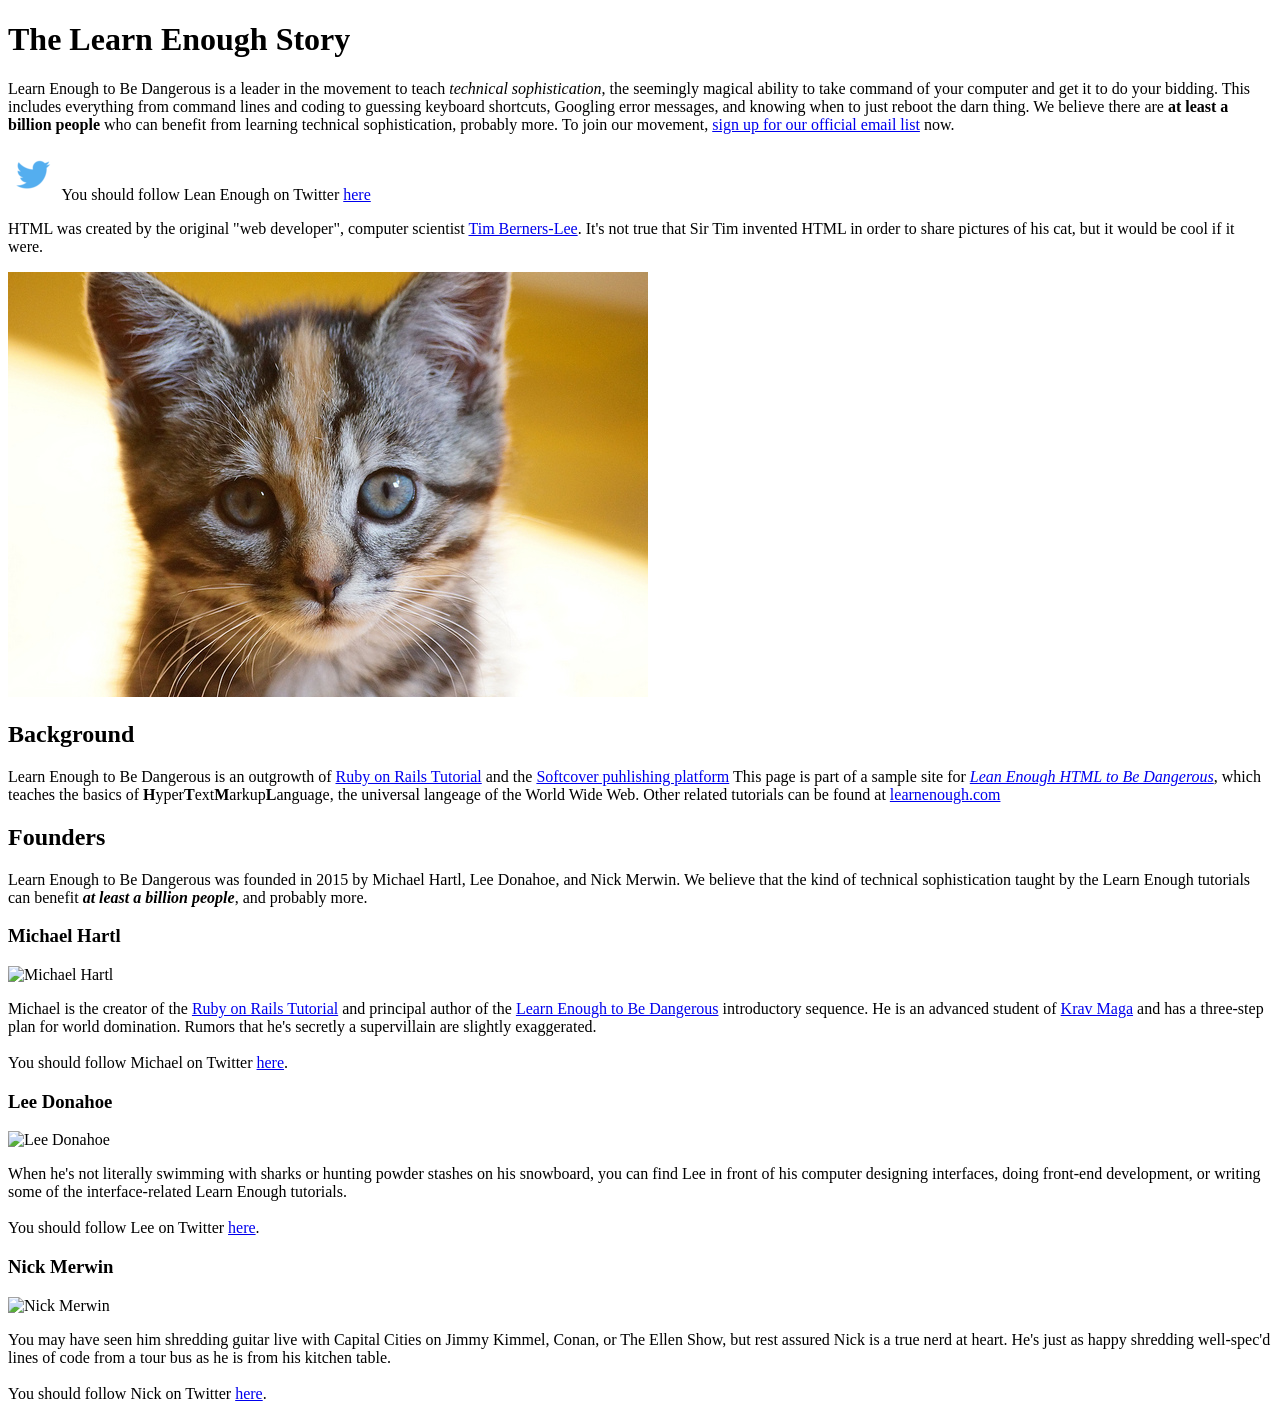
==== index.html @ 33499c13 "Add twitter logo and link, also upload tag.html file" ====
<!DOCTYPE html>
<html lang="en">
<head>
    <meta charset="UTF-8">
    <meta name="viewport" content="width=device-width, initial-scale=1.0">
    <title>Learn Enough to Be Dangerous™</title>
</head>
<body>
    <h1>The Learn Enough Story</h1>

    <p>
        Learn Enough to Be Dangerous is a leader in the movement to teach <em>technical sophistication</em>, the seemingly magical ability to take command of your computer and get it to do your bidding. This includes everything from command lines and coding to guessing keyboard shortcuts, Googling error messages, and knowing when to just reboot the darn thing. We believe there are <strong>at least a billion people</strong> who can benefit from learning technical sophistication, probably more. To join our movement, <a href="http://learnenough.com/email">sign up for our official email list</a> now.
    </p>

    <p>
        <a href="https://twitter.com/learnenough" target="_blank" rel="noopener" style="text-decoration: none;">
            <img src="images/small_twitter_logo.png">
        </a>
        You should follow Lean Enough on Twitter 
        <a href="https://twitter.com/learnenough" target="_blank" rel="noopener">here</a>
    </p>

    <p>
        HTML was created by the original "web developer", computer scientist <a href="https://en.wikipedia.org/wiki/Tim_Berners-Lee" target="_blank">Tim Berners-Lee</a>. It's not true that Sir Tim invented HTML in order to share pictures of his cat, but it would be cool if it were.
    </p>

    <a href="https://www.flickr.com/photos/debroah_s_perspective/14144861329" target="_blank">
        <img src="images/kitten.jpg" alt="An adorable kitten">
    </a>

    <h2>Background</h2>

    <p>
        Learn Enough to Be Dangerous is an outgrowth of <a href="http://railstutorial.org"> Ruby on Rails Tutorial</a> and the <a href="http://www.softcover.io/"> Softcover puhlishing platform</a>
        This page is part of a sample site for <a href="http://learnenough.com/html-tutorial"><em>Lean Enough HTML to Be Dangerous</em></a>, which teaches the basics of <strong>H</strong>yper<strong>T</strong>ext<strong>M</strong>arkup<strong>L</strong>anguage, the universal langeage of the World Wide Web. Other related tutorials can be found at <a href="http://learnenough.com">learnenough.com</a>
    </p>
    <h2>Founders</h2>
    
    <p>
        Learn Enough to Be Dangerous was founded in 2015 by Michael Hartl, Lee Donahoe, and Nick Merwin. We believe that the kind of technical sophistication taught by the Learn Enough tutorials can benefit <em><strong>at least a billion people</strong></em>, and probably more.
      </p>

    <h3>Michael Hartl</h3>

    <img src="https://gravatar.com/avatar/ffda7d145b83c4b118f982401f962ca6?s=150" alt="Michael Hartl">

    <p>
        Michael is the creator of the <a href="https://www.railstutorial.org/"> Ruby on Rails Tutorial</a> and principal author of the <a href="https://www.learnenough.com/">Learn Enough to Be Dangerous</a> introductory sequence. He is an advanced student of <a href="https://www.kravmaga.com/">Krav Maga</a> and has a three-step plan for world domination. Rumors that he's secretly a supervillain are slightly exaggerated.<br>
        <br>
        You should follow Michael on Twitter <a href="https://twitter.com/mhartl" target="_blank">here</a>.
    </p>

    <h3>Lee Donahoe</h3>

    <img src="https://gravatar.com/avatar/b65522a6f3a6899705d119d7aa232a6d?s=150" alt="Lee Donahoe">

    <p>
        When he's not literally swimming with sharks or hunting powder stashes on his snowboard, you can find Lee in front of his computer designing interfaces, doing front-end development, or writing some of the interface-related Learn Enough tutorials.<br>
        <br>
        You should follow Lee on Twitter <a href="https://twitter.com/leedonahoe" target="_blank">here</a>.
    </p>

    <h3>Nick Merwin</h3>

    <img src="https://gravatar.com/avatar/e2d6ce2ba5c1b6d674ae8ff2b3b45d23?s=150" alt="Nick Merwin">

    <p>
        You may have seen him shredding guitar live with Capital Cities on Jimmy Kimmel, Conan, or The Ellen Show, but rest assured Nick is a true nerd at heart. He's just as happy shredding well-spec'd lines of code from a tour bus as he is from his kitchen table.<br>
        <br>
        You should follow Nick on Twitter <a href="https://twitter.com/nickmerwin" target="_blank">here</a>.
    </p>

</body>
</html>
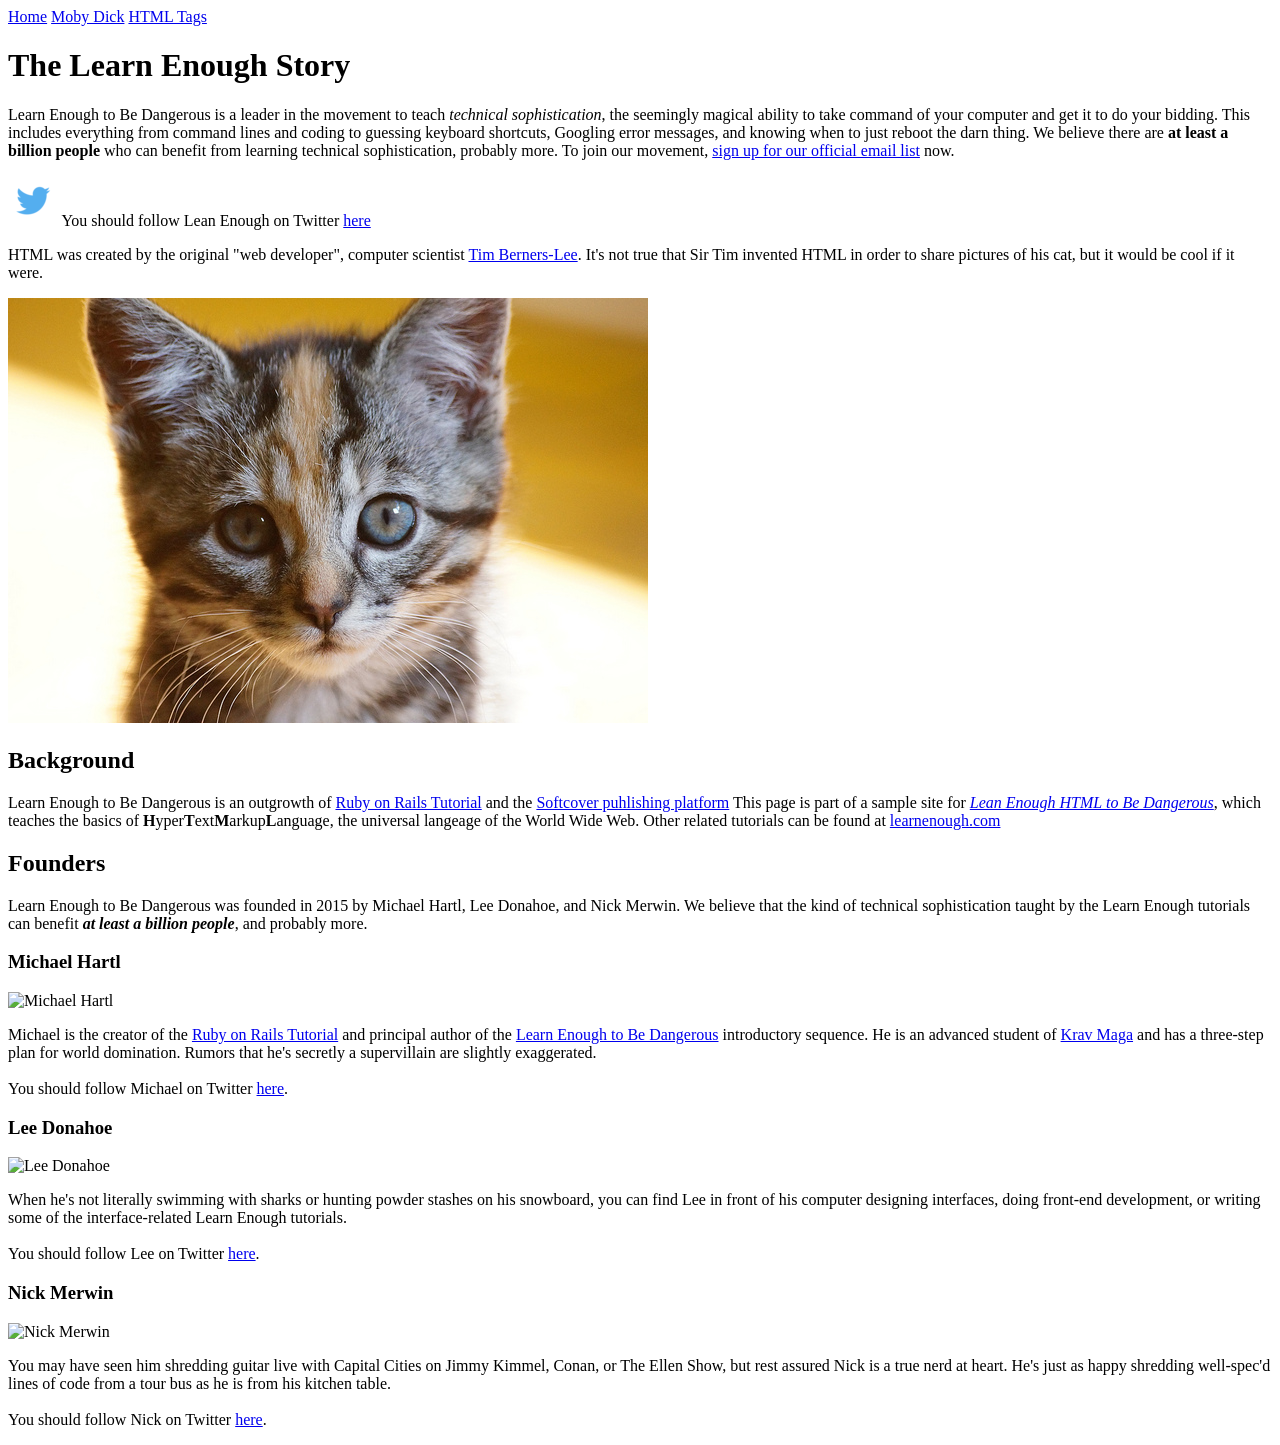
==== commit ca52efc5: "Add a menu to the top of page and added items to tags page" ====
--- a/index.html
+++ b/index.html
@@ -6,10 +6,17 @@
     <title>Learn Enough to Be Dangerous™</title>
 </head>
 <body>
+
+    <div>
+        <a href="index.html">Home</a>
+        <a href="moby_dick.html">Moby Dick</a>
+        <a href="tags.html">HTML Tags</a>
+      </div>
+  
     <h1>The Learn Enough Story</h1>
 
     <p>
-        Learn Enough to Be Dangerous is a leader in the movement to teach <em>technical sophistication</em>, the seemingly magical ability to take command of your computer and get it to do your bidding. This includes everything from command lines and coding to guessing keyboard shortcuts, Googling error messages, and knowing when to just reboot the darn thing. We believe there are <strong>at least a billion people</strong> who can benefit from learning technical sophistication, probably more. To join our movement, <a href="http://learnenough.com/email">sign up for our official email list</a> now.
+        Learn Enough to Be Dangerous is a leader in the movement to teach <em>technical sophistication</em>, the seemingly magical ability to take command of your computer and get it to do your bidding. This includes everything from command lines and coding to guessing keyboard shortcuts, Googling error messages, and knowing when to just reboot the darn thing. We believe there are <strong>at least a billion people</strong> who can benefit from learning technical sophistication, probably more. To join our movement, <a href="https://learnenough.com/email">sign up for our official email list</a> now.
     </p>
 
     <p>
@@ -31,8 +38,8 @@
     <h2>Background</h2>
 
     <p>
-        Learn Enough to Be Dangerous is an outgrowth of <a href="http://railstutorial.org"> Ruby on Rails Tutorial</a> and the <a href="http://www.softcover.io/"> Softcover puhlishing platform</a>
-        This page is part of a sample site for <a href="http://learnenough.com/html-tutorial"><em>Lean Enough HTML to Be Dangerous</em></a>, which teaches the basics of <strong>H</strong>yper<strong>T</strong>ext<strong>M</strong>arkup<strong>L</strong>anguage, the universal langeage of the World Wide Web. Other related tutorials can be found at <a href="http://learnenough.com">learnenough.com</a>
+        Learn Enough to Be Dangerous is an outgrowth of <a href="https://railstutorial.org"> Ruby on Rails Tutorial</a> and the <a href="https://www.softcover.io/"> Softcover puhlishing platform</a>
+        This page is part of a sample site for <a href="https://learnenough.com/html-tutorial"><em>Lean Enough HTML to Be Dangerous</em></a>, which teaches the basics of <strong>H</strong>yper<strong>T</strong>ext<strong>M</strong>arkup<strong>L</strong>anguage, the universal langeage of the World Wide Web. Other related tutorials can be found at <a href="https://learnenough.com">learnenough.com</a>
     </p>
     <h2>Founders</h2>
     
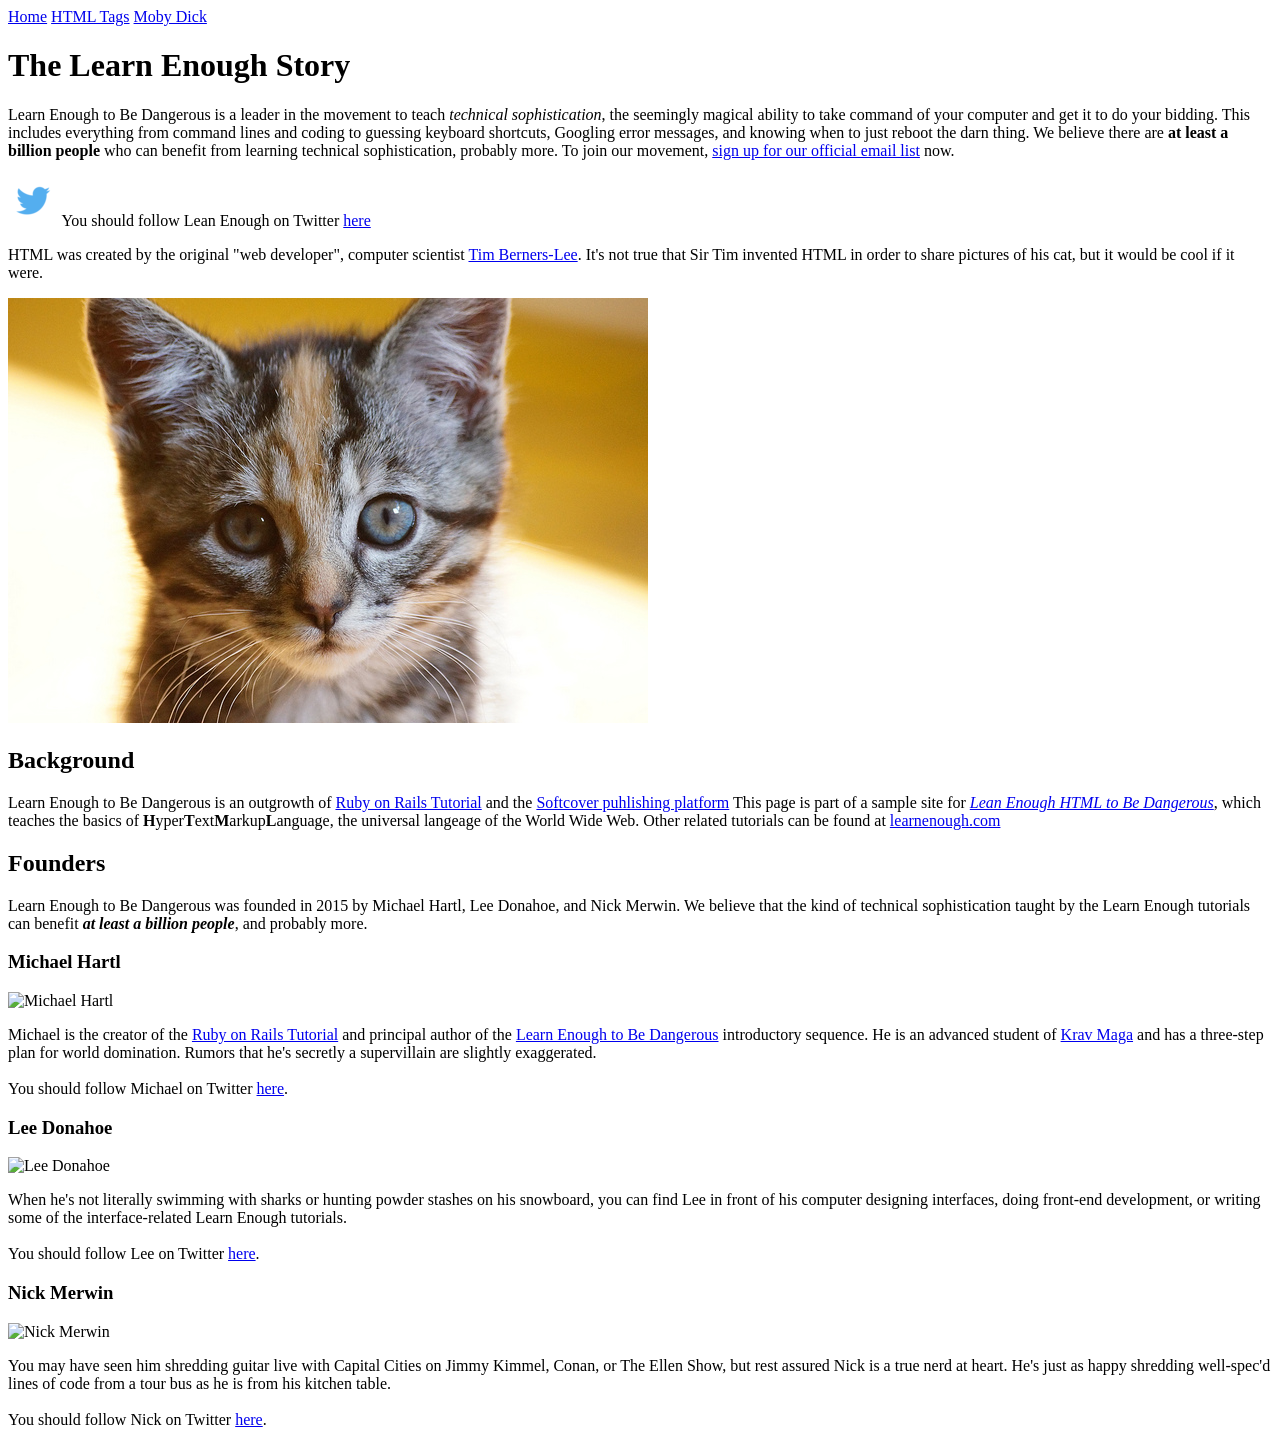
==== commit 0a76f504: "change menu links order" ====
--- a/index.html
+++ b/index.html
@@ -9,8 +9,8 @@
 
     <div>
         <a href="index.html">Home</a>
+        <a href="tags.html">HTML Tags</a>
         <a href="moby_dick.html">Moby Dick</a>
-        <a href="tags.html">HTML Tags</a>
       </div>
   
     <h1>The Learn Enough Story</h1>
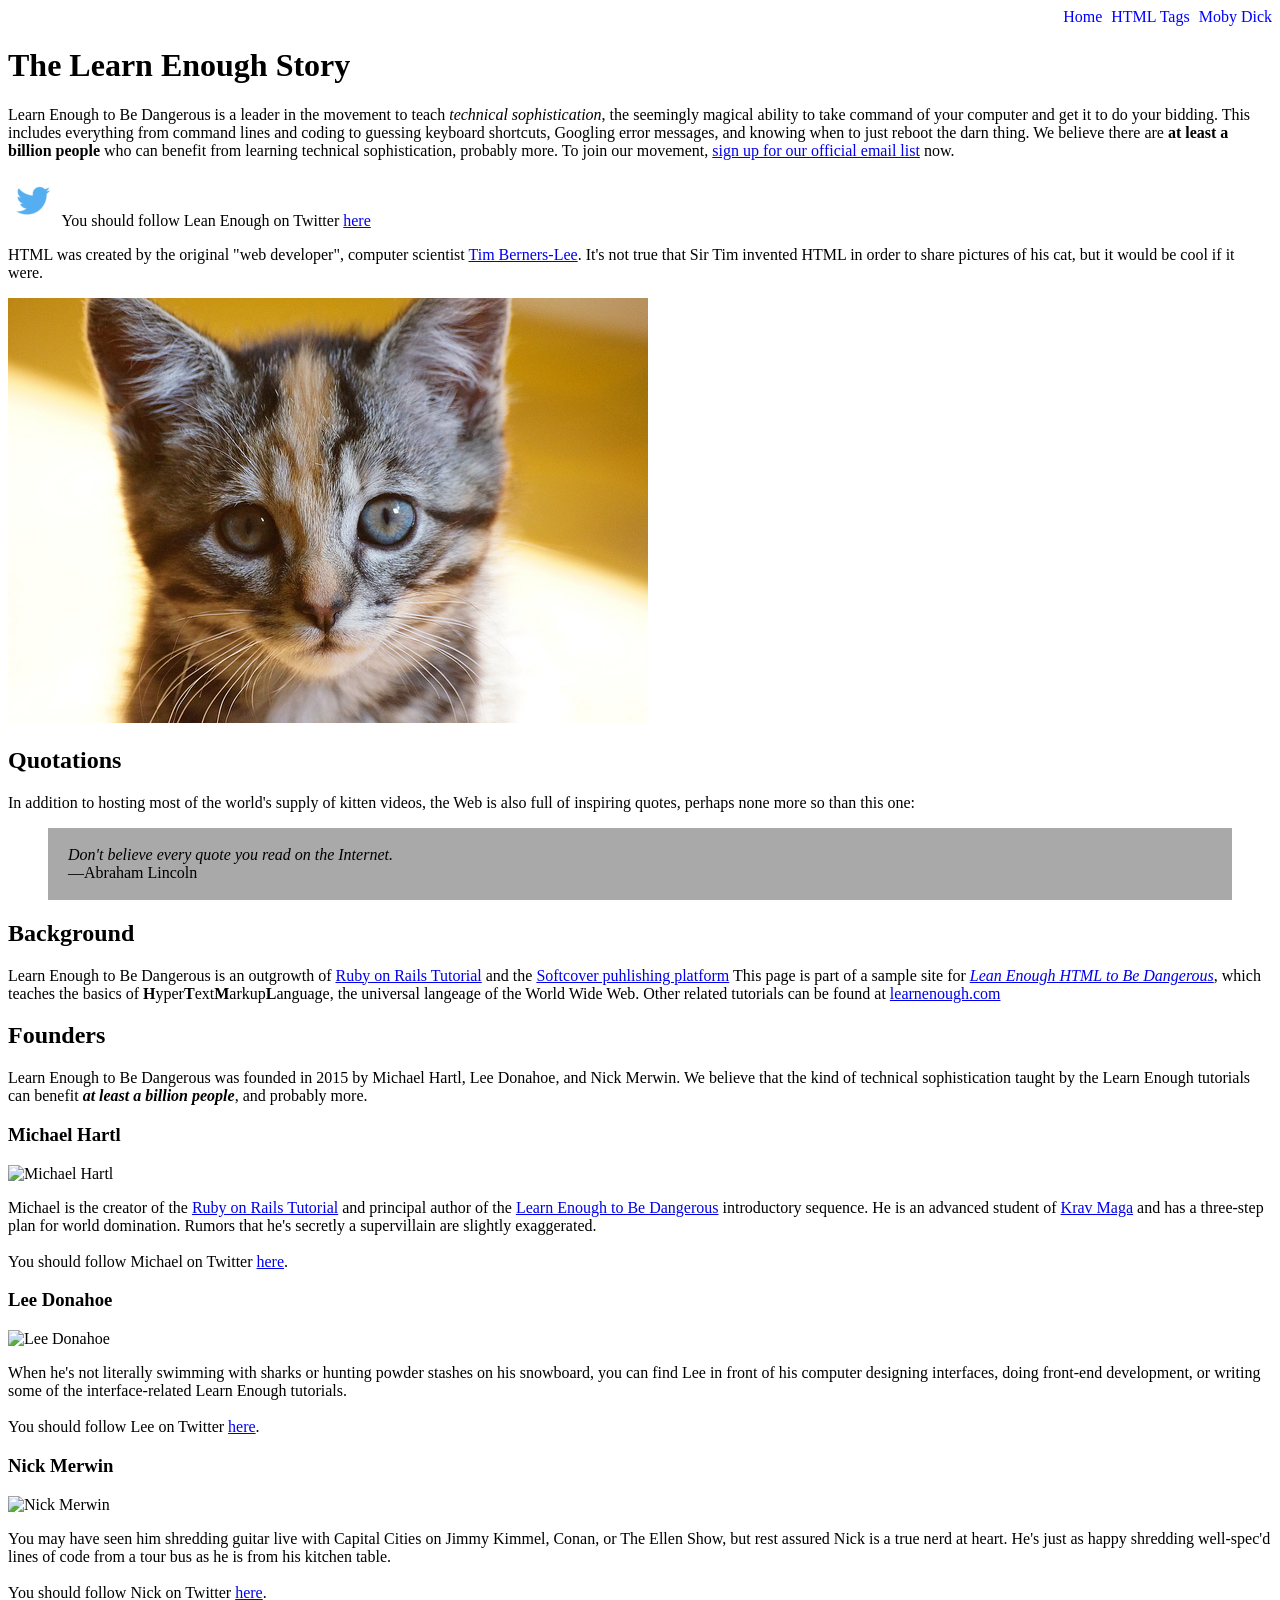
==== commit b6cf20de: "chapter 4 updates on LE, add padding, fix links at top, add some quotes, etc" ====
--- a/index.html
+++ b/index.html
@@ -7,10 +7,10 @@
 </head>
 <body>
 
-    <div>
-        <a href="index.html">Home</a>
-        <a href="tags.html">HTML Tags</a>
-        <a href="moby_dick.html">Moby Dick</a>
+    <div style="text-align: right;">
+        <a href="index.html" style="text-decoration: none; color: blue; ">Home</a>
+        <a href="tag.html " style="margin-left: 5px; text-decoration: none; color: blue; ">HTML Tags</a>
+        <a href="moby_dick.html" style="margin-left: 5px; text-decoration: none; color: blue; ">Moby Dick</a>
       </div>
   
     <h1>The Learn Enough Story</h1>
@@ -34,6 +34,21 @@
     <a href="https://www.flickr.com/photos/debroah_s_perspective/14144861329" target="_blank">
         <img src="images/kitten.jpg" alt="An adorable kitten">
     </a>
+
+    <h2>Quotations</h2>
+
+    <p>
+      In addition to hosting most of the world's supply of kitten videos, the
+      Web is also full of inspiring quotes, perhaps none more so than this one:
+    </p>
+
+    <blockquote style="padding: 2px 20px; background: darkgray;">
+      <p>
+        <em>Don't believe every quote you read on the Internet.</em>
+        <br>
+        —Abraham Lincoln
+      </p>
+    </blockquote>
 
     <h2>Background</h2>
 
